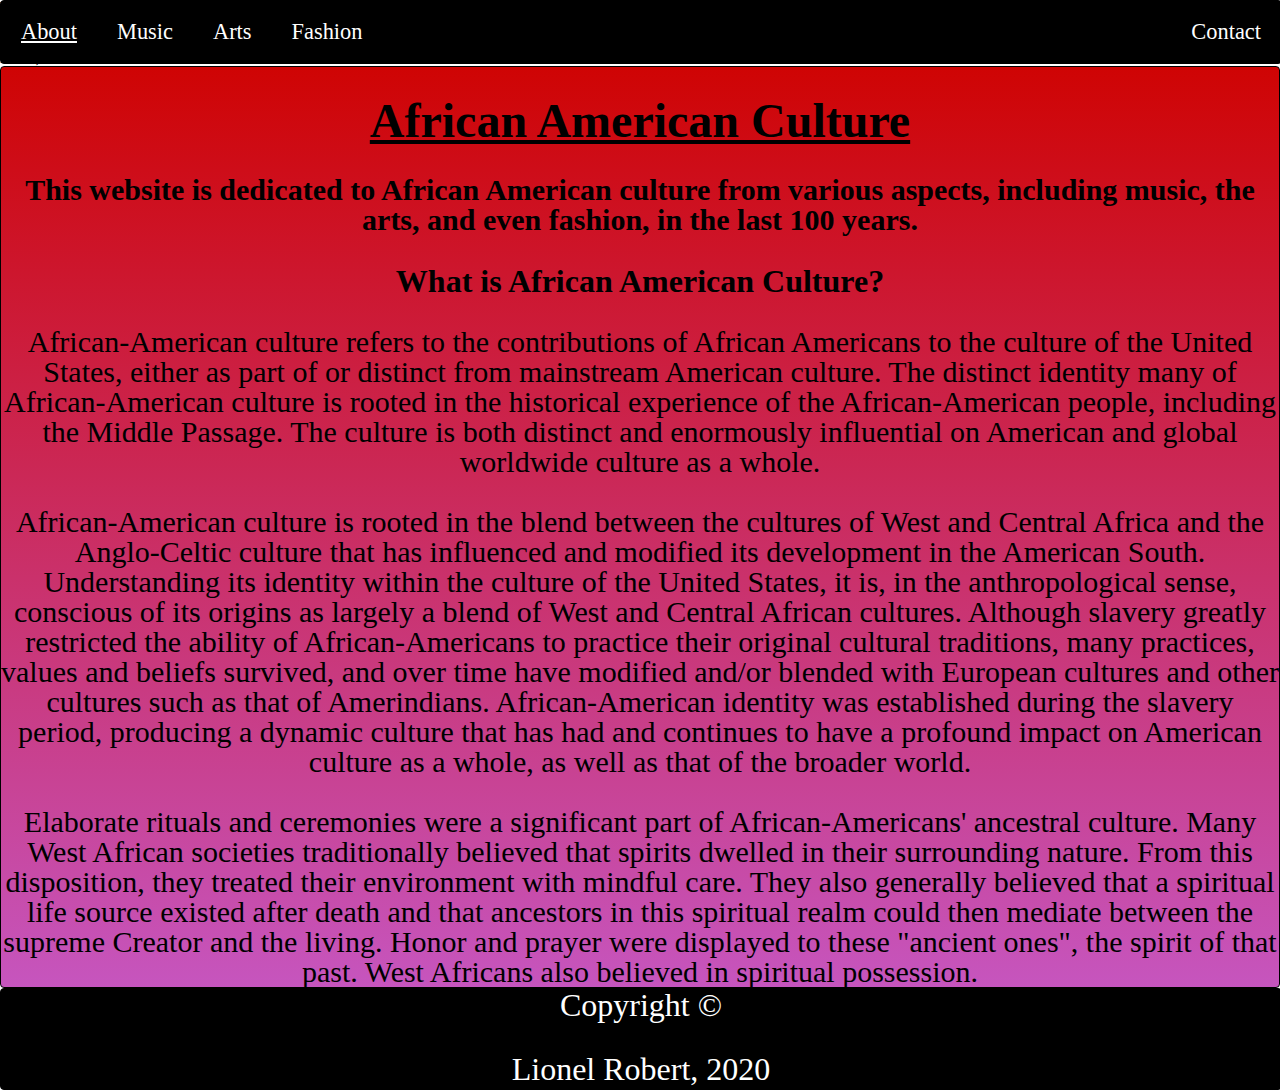
==== index.html @ 7c9a948a "first commit" ====
<!DOCTYPE html>
<html lang="en">

	<head>
		<meta charset="UTF-8">
		<meta name="viewport" content="width=device-width, initial-scale=1.0">
		<link rel="stylesheet" href="./styles/html5reset.css">
		<link rel="stylesheet" href="./styles/style.css">
		<title>African American Culture Site</title>
	</head>

	<body>
		<header>
			<nav class="zone black sticky">
				<ul class="header-nav">
					<li><a href="index.html" class="current">About</a> </li>
					<li><a href="music.html">Music</a> </li>
					<li><a href="arts.html">Arts</a> </li>
					<li><a href="fashion.html">Fashion</a> </li>
					<li class="push"><a href="contact.html">Contact</a> </li>
				</ul>
			</nav>
		</header>

		<main>
			<div class="main-img">
				<h1>Hi</h1>
				<img class="mlk-img zone" src="https://images.wsj.net/im-53968?width=620&size=1.5"
					alt="MLK giving his most famous speech" srcset="">
				<div class="test">Hello, world!</div>
			</div>

			<div class="zone description">
				<h1 class="title">African American Culture</h1>
				<h3 class="subtitle">This website is dedicated to African American culture from various aspects,
					including music, the arts, and even fashion, in the last 100 years.</h3>

				<h2>What is African American Culture?</h2>

				<p>African-American culture refers to the contributions of African Americans to the
					culture of the
					United States,
					either as part of or distinct from mainstream American culture. The distinct identity many of
					African-American
					culture is rooted in the historical experience of the African-American people, including the Middle
					Passage. The
					culture is both distinct and enormously influential on American and global worldwide culture as a
					whole. </p>
				<br>

				<p>African-American culture is rooted in the blend between the cultures of West and Central Africa and
					the
					Anglo-Celtic culture that has influenced and modified its development in the American South.
					Understanding its
					identity within the culture of the United States, it is, in the anthropological sense, conscious of
					its origins
					as largely a blend of West and Central African cultures. Although slavery greatly restricted the
					ability of
					African-Americans to practice their original cultural traditions, many practices, values and beliefs
					survived,
					and over time have modified and/or blended with European cultures and other cultures such as that of
					Amerindians. African-American identity was established during the slavery period, producing a
					dynamic culture
					that has had and continues to have a profound impact on American culture as a whole, as well as that
					of the
					broader world.</p>
				<br>
				<p>Elaborate rituals and ceremonies were a significant part of African-Americans' ancestral culture.
					Many West
					African societies traditionally believed that spirits dwelled in their surrounding nature. From this
					disposition, they treated their environment with mindful care. They also generally believed that a
					spiritual
					life source existed after death and that ancestors in this spiritual realm could then mediate
					between the
					supreme Creator and the living. Honor and prayer were displayed to these "ancient ones", the spirit
					of that
					past. West Africans also believed in spiritual possession.</p>
			</div>
		</main>

		<footer class="zone">
			Copyright &copy; 
			<br>
			<br>
			Lionel Robert, 2020
		</footer>
	</body>

</html>
---- styles/style.css ----
/* ------------------------------------------------------------------------- */
/*                         AA CULTURE WEBSITE STYLES                         */
/* ------------------------------------------------------------------------- */

/* ---------------------------------- NAV ---------------------------------- */

.zone {
	cursor: pointer;
	color: #fff;
	font-size: 2em;
	border-radius: 4px;
	border: 1px solid black;
	transition: all 0.3s linear;
}

.zone:hover {
	-webkit-box-shadow: rgba(0, 0, 0, 0.8) 0px 5px 15px,
		inset rgba(0, 0, 0, 0.15) 0px -10px 20px;
	-moz-box-shadow: rgba(0, 0, 0, 0.8) 0px 5px 15px,
		inset rgba(0, 0, 0, 0.15) 0px -10px 20px;
	-o-box-shadow: rgba(0, 0, 0, 0.8) 0px 5px 15px,
		inset rgba(0, 0, 0, 0.15) 0px -10px 20px;
	box-shadow: rgba(0, 0, 0, 0.8) 0px 5px 15px,
		inset rgba(0, 0, 0, 0.15) 0px -10px 20px;
}

.black {
	background-color: black;
}

.sticky {
	position: fixed;
	top: 0;
	width: 100%;
}

.header-nav {
	display: flex;
	flex-direction: row;
	justify-content: space-around;
	list-style: none;
	margin: 0;
	font-size: 0.7em;
}

@media only screen and (min-width: 800px) {
	.header-nav {
		font-size: 0.7em;
		padding: 0;
	}
}

li {
	padding: 20px;
}

li:hover {
	background-color: red;
	background: -moz-linear-gradient(top, #C655BE 0%, #cf0404 100%);
	/* FF3.6+ */
	background: -webkit-gradient(linear, left top, left bottom, color-stop(0%, #C655BE), color-stop(100%, #cf0404));
	/* Chrome,Safari4+ */
	background: -webkit-linear-gradient(top, #C655BE 0%, #cf0404 100%);
	/* Chrome10+,Safari5.1+ */
	background: -o-linear-gradient(top, #C655BE 0%, #cf0404 100%);
	/* Opera 11.10+ */
	background: -ms-linear-gradient(top, #C655BE 0%, #cf0404 100%);
	/* IE10+ */
	background: linear-gradient(top, #C655BE 0%, #cf0404 100%);
}

.current {
	text-decoration: underline;
}

.push {
	margin-left: auto;
}

a {
	color: #fff;
	text-decoration: none;
}

/* ------------------------------ MAIN STYLES ------------------------------ */

/* .main-img {
	/* position: relative; */

} */

/* .test {
	position: absolute;
} */

.mlk-img {
	width: 100%;
}

.description {
	text-align: center;
	background-color: #cf0404;
	background: -moz-linear-gradient(top, #cf0404 0%, #c655be 100%);
	/* FF3.6+ */
	background: -webkit-gradient(linear, left top, left bottom, color-stop(0%, #cf0404), color-stop(100%, #c655be));
	/* Chrome,Safari4+ */
	background: -webkit-linear-gradient(top, #cf0404 0%, #c655be 100%);
	/* Chrome10+,Safari5.1+ */
	background: -o-linear-gradient(top, #cf0404 0%, #c655be 100%);
	/* Opera 11.10+ */
	background: -ms-linear-gradient(top, #cf0404 0%, #c655be 100%);
	/* IE10+ */
	background: linear-gradient(top, #cf0404 0%, #c655be 100%);
	font-size: 30px;
	color: black;
}

.title {
	font-size: 3rem;
	padding-top: 30px;
	text-decoration: underline;
}

.subtitle {
	padding-top: 30px;
	padding-bottom: 30px;
}

.passage {
	padding: 30px 30px;
}

h2 {
	font-size: 2rem;
	padding-bottom: 30px;
}

/* --------------------------------- FOOTER -------------------------------- */

footer {
	text-align: center;
	height: 100px;
	width: 100%;
	background-color: black;
	font-size: 0.3rem;
}
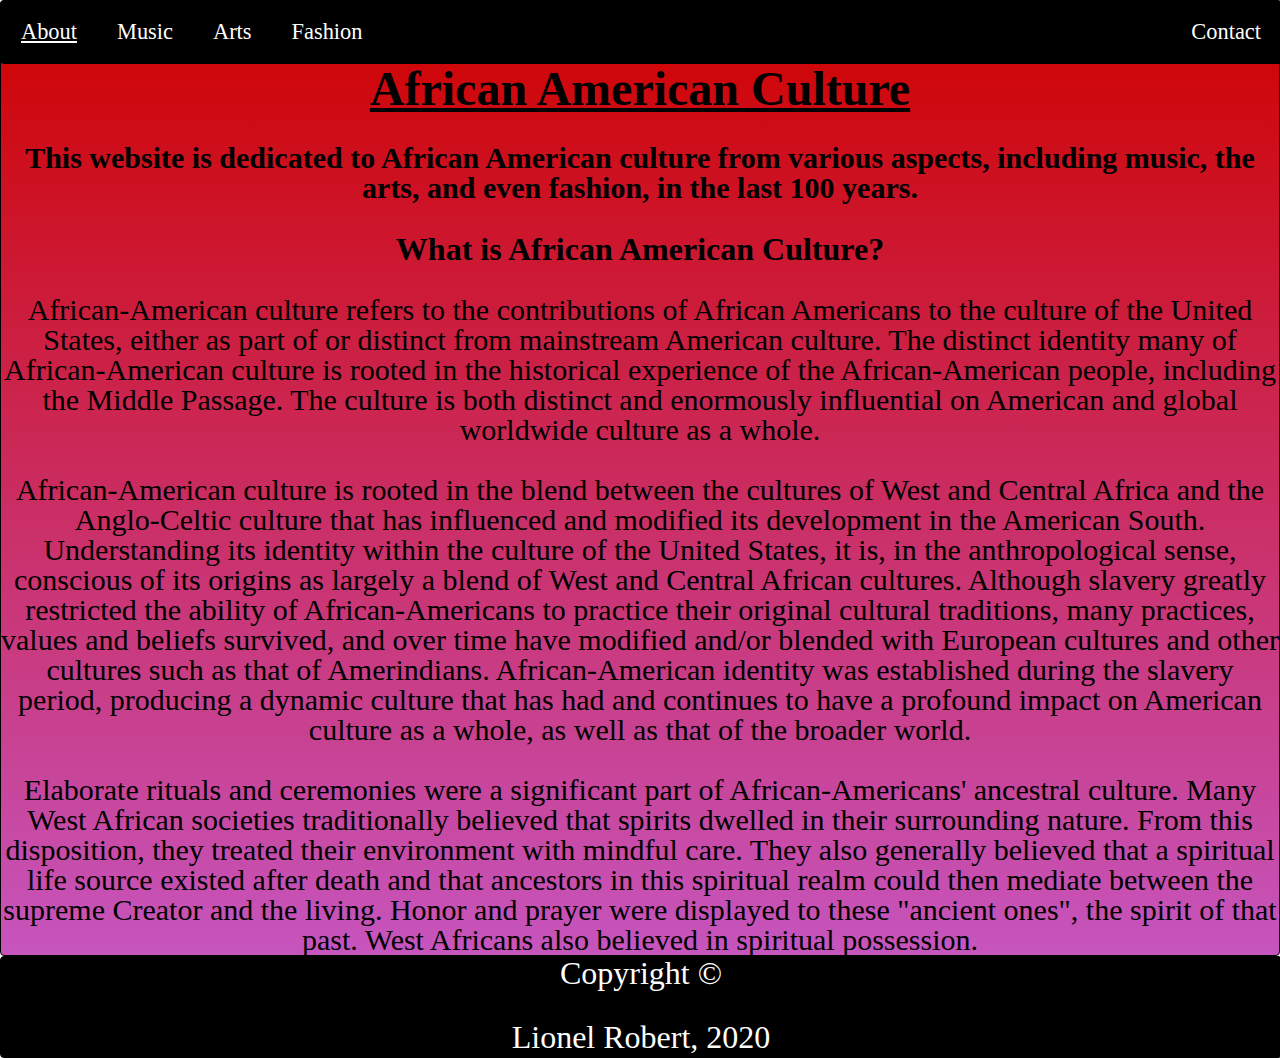
==== commit d5781054: "big update" ====
--- a/index.html
+++ b/index.html
@@ -10,7 +10,7 @@
 	</head>
 
 	<body>
-		<header>
+		<header class="header">
 			<nav class="zone black sticky">
 				<ul class="header-nav">
 					<li><a href="index.html" class="current">About</a> </li>
@@ -24,10 +24,8 @@
 
 		<main>
 			<div class="main-img">
-				<h1>Hi</h1>
 				<img class="mlk-img zone" src="https://images.wsj.net/im-53968?width=620&size=1.5"
 					alt="MLK giving his most famous speech" srcset="">
-				<div class="test">Hello, world!</div>
 			</div>
 
 			<div class="zone description">
--- a/styles/style.css
+++ b/styles/style.css
@@ -84,14 +84,13 @@
 
 /* ------------------------------ MAIN STYLES ------------------------------ */
 
-/* .main-img {
-	/* position: relative; */
-
+/* .img-header {
+	background-image: url("https://images.wsj.net/im-53968?width=620&size=1.5");
+	background-size: cover;
+	position: relative;
+	background-position: top;
 } */
 
-/* .test {
-	position: absolute;
-} */
 
 .mlk-img {
 	width: 100%;
@@ -135,6 +134,41 @@
 	padding-bottom: 30px;
 }
 
+.gallery {
+	background: #56B870;
+	/* Old browsers */
+	background: -moz-linear-gradient(top, #56B870 0%, #a5c956 100%);
+	/* FF3.6+ */
+	background: -webkit-gradient(linear, left top, left bottom, color-stop(0%, #56B870), color-stop(100%, #a5c956));
+	/* Chrome,Safari4+ */
+	background: -webkit-linear-gradient(top, #56B870 0%, #a5c956 100%);
+	/* Chrome10+,Safari5.1+ */
+	background: -o-linear-gradient(top, #56B870 0%, #a5c956 100%);
+	/* Opera 11.10+ */
+	background: -ms-linear-gradient(top, #56B870 0%, #a5c956 100%);
+	/* IE10+ */
+	background: linear-gradient(top, #56B870 0%, #a5c956 100%);
+	color: black;
+	display: flex;
+	flex-wrap: wrap;
+	justify-content: center;
+}
+
+.img-gallery {
+	margin: 10px;
+}
+
+.card {
+	border: 1px solid black;
+	display: inline-block;
+	width: 500px;
+}
+
+.img-description {
+	display: inline;
+	margin: right;
+}
+
 /* --------------------------------- FOOTER -------------------------------- */
 
 footer {
